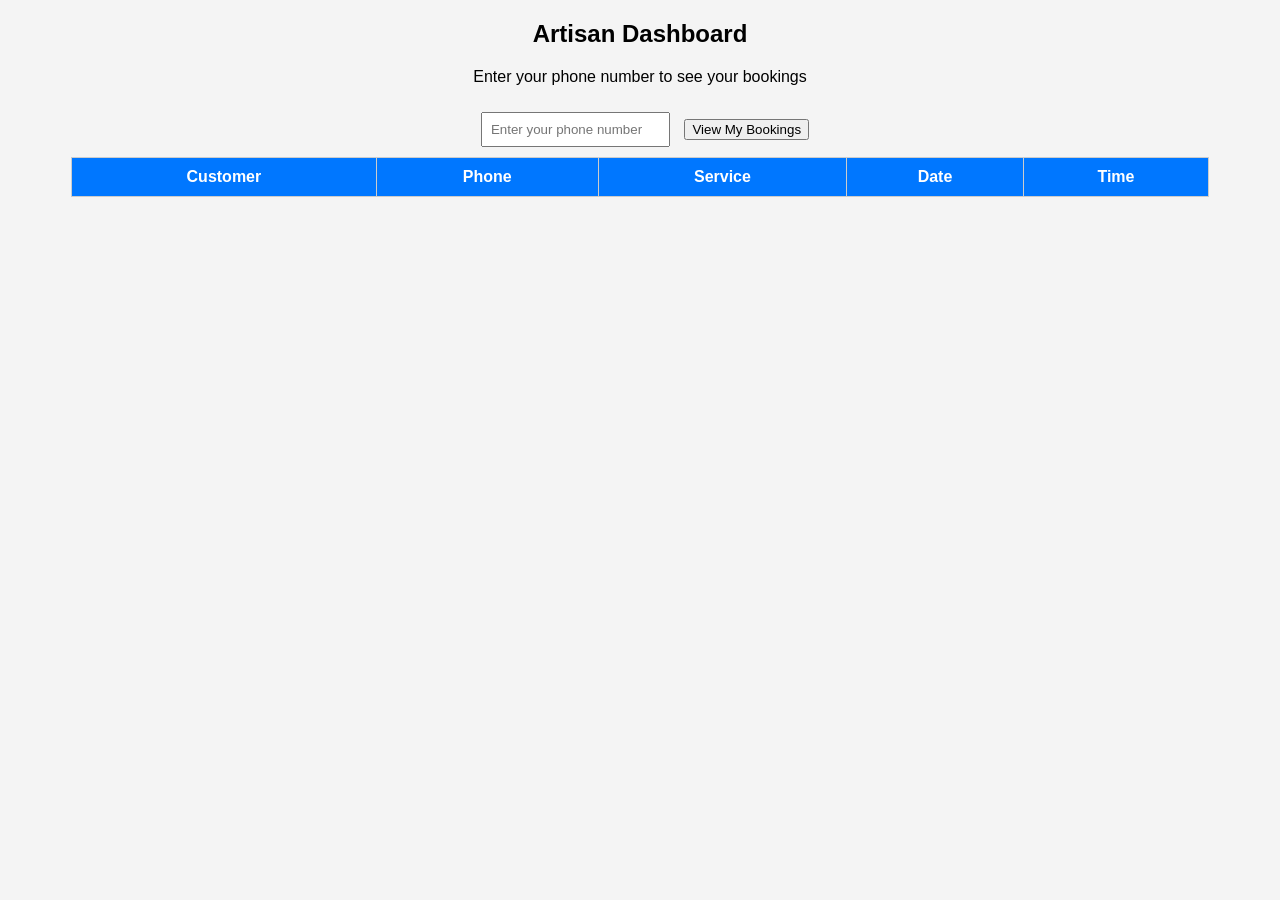
==== artisan-dashboard.html @ 120ff96e "Add files via upload" ====
<!DOCTYPE html>
<html>
<head>
<title>Artisan Dashboard</title>

<style>
body{
font-family:Arial;
background:#f4f4f4;
text-align:center;
}

table{
margin:auto;
border-collapse:collapse;
width:90%;
background:white;
}

th,td{
padding:10px;
border:1px solid #ccc;
}

th{
background:#0077ff;
color:white;
}

input{
padding:8px;
margin:10px;
}
</style>

</head>

<body>

<h2>Artisan Dashboard</h2>

<p>Enter your phone number to see your bookings</p>

<input type="text" id="artisanPhone" placeholder="Enter your phone number">

<button onclick="loadBookings()">View My Bookings</button>

<table>
<thead>
<tr>
<th>Customer</th>
<th>Phone</th>
<th>Service</th>
<th>Date</th>
<th>Time</th>
</tr>
</thead>

<tbody id="bookingTable"></tbody>

</table>

<script>

function loadBookings(){

let phone = document.getElementById("artisanPhone").value;

let bookings = JSON.parse(localStorage.getItem("bookings")) || [];

let table = document.getElementById("bookingTable");

table.innerHTML="";

bookings.forEach(b => {

if(b.artisanPhone === phone){

let row = `
<tr>
<td>${b.customerName}</td>
<td>${b.phone}</td>
<td>${b.service}</td>
<td>${b.date}</td>
<td>${b.time}</td>
</tr>
`;

table.innerHTML += row;

}

});

}

</script>

</body>
</html>
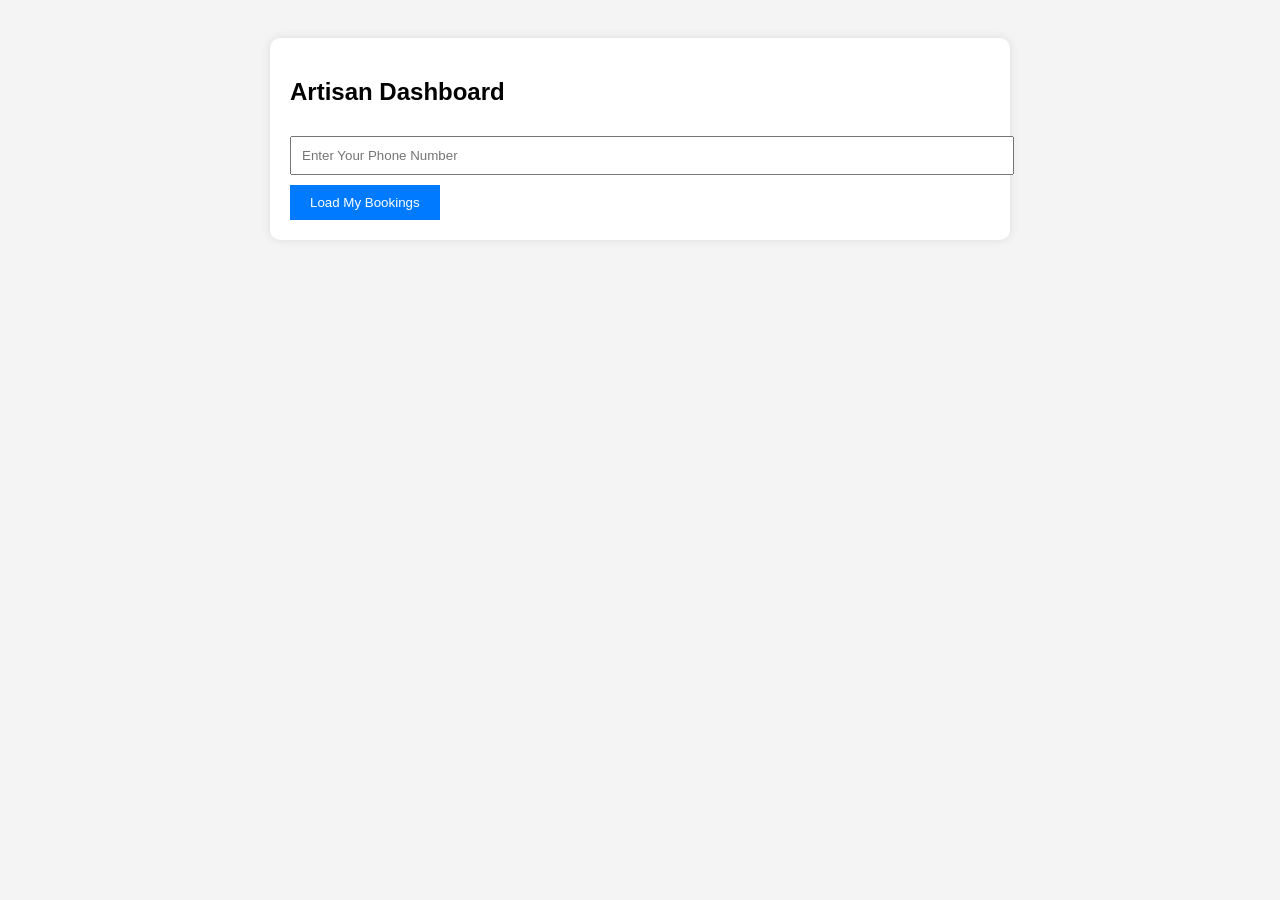
==== commit d5b1d518: "Update artisan-dashboard.html" ====
--- a/artisan-dashboard.html
+++ b/artisan-dashboard.html
@@ -5,31 +5,39 @@
 
 <style>
 body{
-font-family:Arial;
+font-family: Arial;
 background:#f4f4f4;
-text-align:center;
+padding:30px;
 }
 
-table{
+.container{
+max-width:700px;
 margin:auto;
-border-collapse:collapse;
-width:90%;
 background:white;
-}
-
-th,td{
-padding:10px;
-border:1px solid #ccc;
-}
-
-th{
-background:#0077ff;
-color:white;
+padding:20px;
+border-radius:10px;
+box-shadow:0 0 10px rgba(0,0,0,0.1);
 }
 
 input{
-padding:8px;
-margin:10px;
+width:100%;
+padding:10px;
+margin:10px 0;
+}
+
+button{
+padding:10px 20px;
+background:#007bff;
+color:white;
+border:none;
+cursor:pointer;
+}
+
+.booking{
+border:1px solid #ddd;
+padding:10px;
+margin-top:10px;
+border-radius:5px;
 }
 </style>
 
@@ -37,28 +45,17 @@
 
 <body>
 
+<div class="container">
+
 <h2>Artisan Dashboard</h2>
 
-<p>Enter your phone number to see your bookings</p>
+<input type="text" id="artisanPhone" placeholder="Enter Your Phone Number">
 
-<input type="text" id="artisanPhone" placeholder="Enter your phone number">
+<button onclick="loadBookings()">Load My Bookings</button>
 
-<button onclick="loadBookings()">View My Bookings</button>
+<div id="bookingList"></div>
 
-<table>
-<thead>
-<tr>
-<th>Customer</th>
-<th>Phone</th>
-<th>Service</th>
-<th>Date</th>
-<th>Time</th>
-</tr>
-</thead>
-
-<tbody id="bookingTable"></tbody>
-
-</table>
+</div>
 
 <script>
 
@@ -68,27 +65,30 @@
 
 let bookings = JSON.parse(localStorage.getItem("bookings")) || [];
 
-let table = document.getElementById("bookingTable");
+let result = bookings.filter(function(b){
+return b.artisanPhone === phone;
+});
 
-table.innerHTML="";
+let bookingList = document.getElementById("bookingList");
 
-bookings.forEach(b => {
+bookingList.innerHTML = "";
 
-if(b.artisanPhone === phone){
+if(result.length === 0){
+bookingList.innerHTML = "<p>No bookings found</p>";
+return;
+}
 
-let row = `
-<tr>
-<td>${b.customerName}</td>
-<td>${b.phone}</td>
-<td>${b.service}</td>
-<td>${b.date}</td>
-<td>${b.time}</td>
-</tr>
+result.forEach(function(b){
+
+bookingList.innerHTML += `
+<div class="booking">
+<p><b>Customer:</b> ${b.customerName}</p>
+<p><b>Phone:</b> ${b.phone}</p>
+<p><b>Service:</b> ${b.service}</p>
+<p><b>Date:</b> ${b.date}</p>
+<p><b>Time:</b> ${b.time}</p>
+</div>
 `;
-
-table.innerHTML += row;
-
-}
 
 });
 
@@ -97,4 +97,4 @@
 </script>
 
 </body>
-</html>+</html>
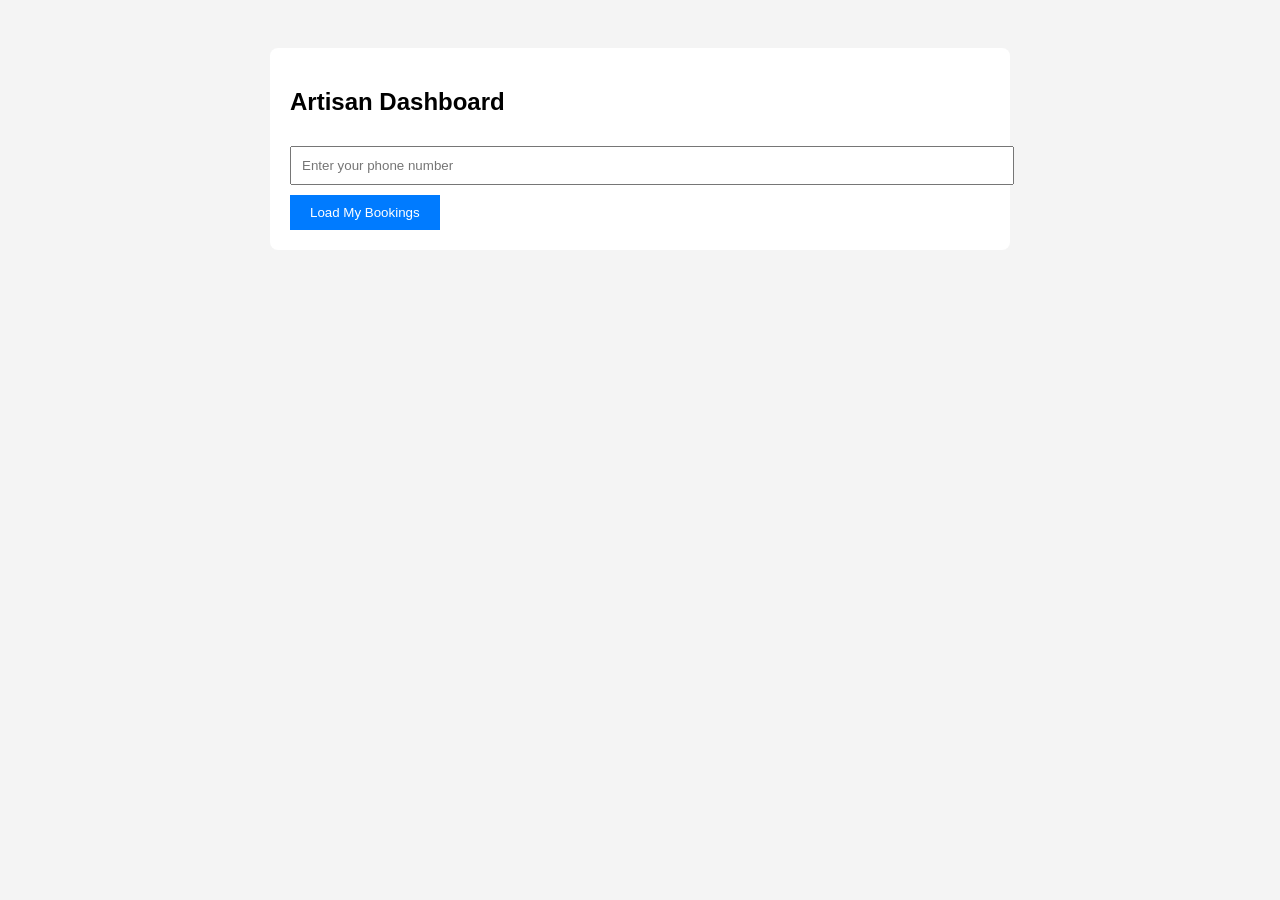
==== commit 26b5a39c: "Update artisan-dashboard.html" ====
--- a/artisan-dashboard.html
+++ b/artisan-dashboard.html
@@ -7,7 +7,7 @@
 body{
 font-family: Arial;
 background:#f4f4f4;
-padding:30px;
+padding:40px;
 }
 
 .container{
@@ -15,8 +15,7 @@
 margin:auto;
 background:white;
 padding:20px;
-border-radius:10px;
-box-shadow:0 0 10px rgba(0,0,0,0.1);
+border-radius:8px;
 }
 
 input{
@@ -37,7 +36,6 @@
 border:1px solid #ddd;
 padding:10px;
 margin-top:10px;
-border-radius:5px;
 }
 </style>
 
@@ -49,7 +47,7 @@
 
 <h2>Artisan Dashboard</h2>
 
-<input type="text" id="artisanPhone" placeholder="Enter Your Phone Number">
+<input id="artisanPhone" placeholder="Enter your phone number">
 
 <button onclick="loadBookings()">Load My Bookings</button>
 
@@ -65,22 +63,22 @@
 
 let bookings = JSON.parse(localStorage.getItem("bookings")) || [];
 
-let result = bookings.filter(function(b){
+let filtered = bookings.filter(function(b){
 return b.artisanPhone === phone;
 });
 
-let bookingList = document.getElementById("bookingList");
+let container = document.getElementById("bookingList");
 
-bookingList.innerHTML = "";
+container.innerHTML = "";
 
-if(result.length === 0){
-bookingList.innerHTML = "<p>No bookings found</p>";
+if(filtered.length === 0){
+container.innerHTML = "<p>No bookings found</p>";
 return;
 }
 
-result.forEach(function(b){
+filtered.forEach(function(b){
 
-bookingList.innerHTML += `
+container.innerHTML += `
 <div class="booking">
 <p><b>Customer:</b> ${b.customerName}</p>
 <p><b>Phone:</b> ${b.phone}</p>
